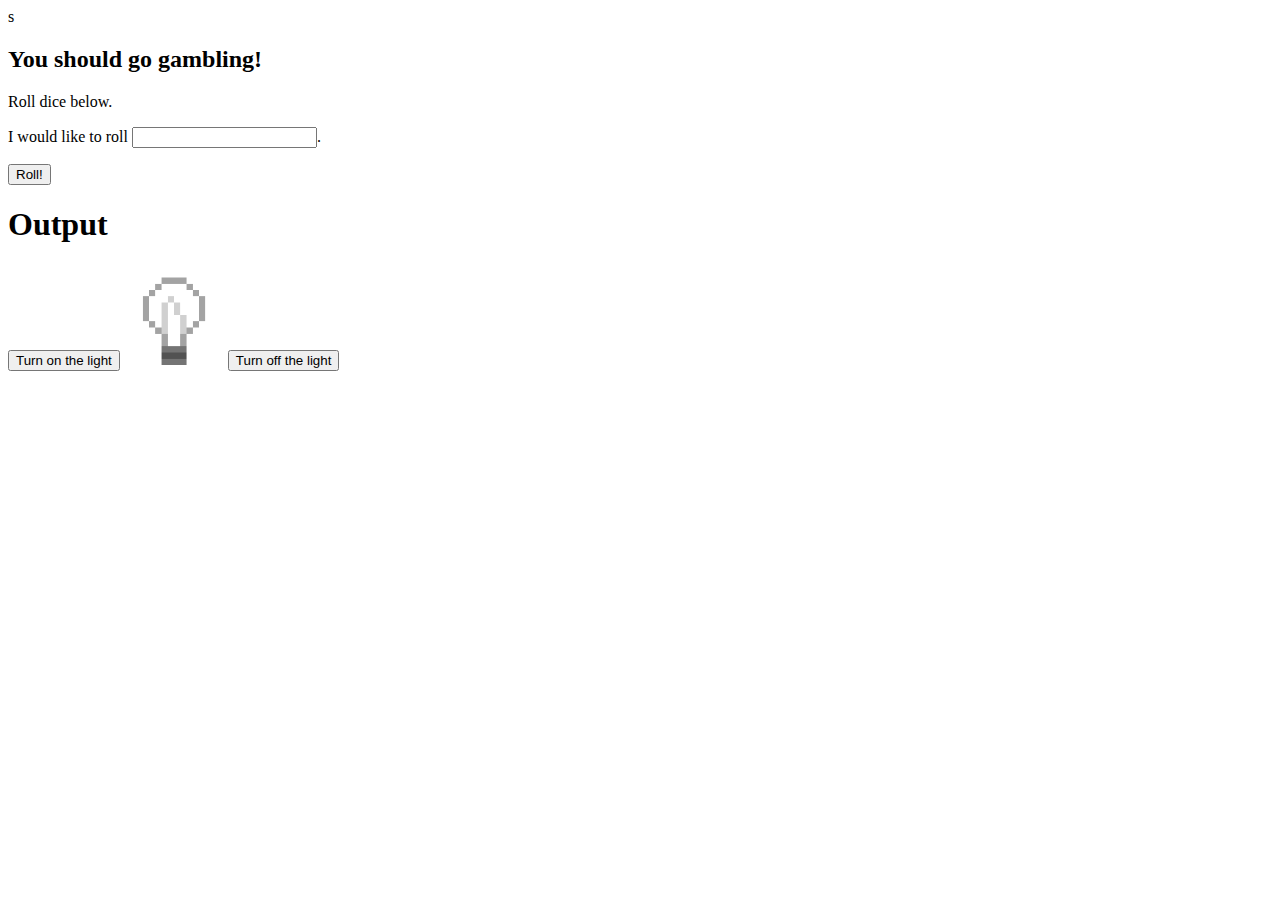
==== index.html @ 0e2e7de5 "Update index.html" ====
<!DOCTYPE html>
<html>
  <head>
    <script src="parser/tokenizer.js" type="module"></script>
    <script src="parser/calculator.js" type="module"></script>
    <script type="module">import { Calculator } from ./parser/tokenizer.js; </script>s
  </head>
  <body>
  
    <h2>You should go gambling!</h2>
    <p>Roll dice below.</p>
    <p>I would like to roll <input id='dice' type='text'>.</p>
    <button onclick="document.getElementById('rollOutput').innerHTML=Calculator(dice);">Roll!</button>
    <h1 id='rollOutput'>Output</h1>
    <button onclick="document.getElementById('myImage').src='bulbon.png'">Turn on the light</button>
    <img id="myImage" src="bulboff.png" style="width:100px">
    <button onclick="document.getElementById('myImage').src='bulboff.png'">Turn off the light</button>
    
  </body>
</html>
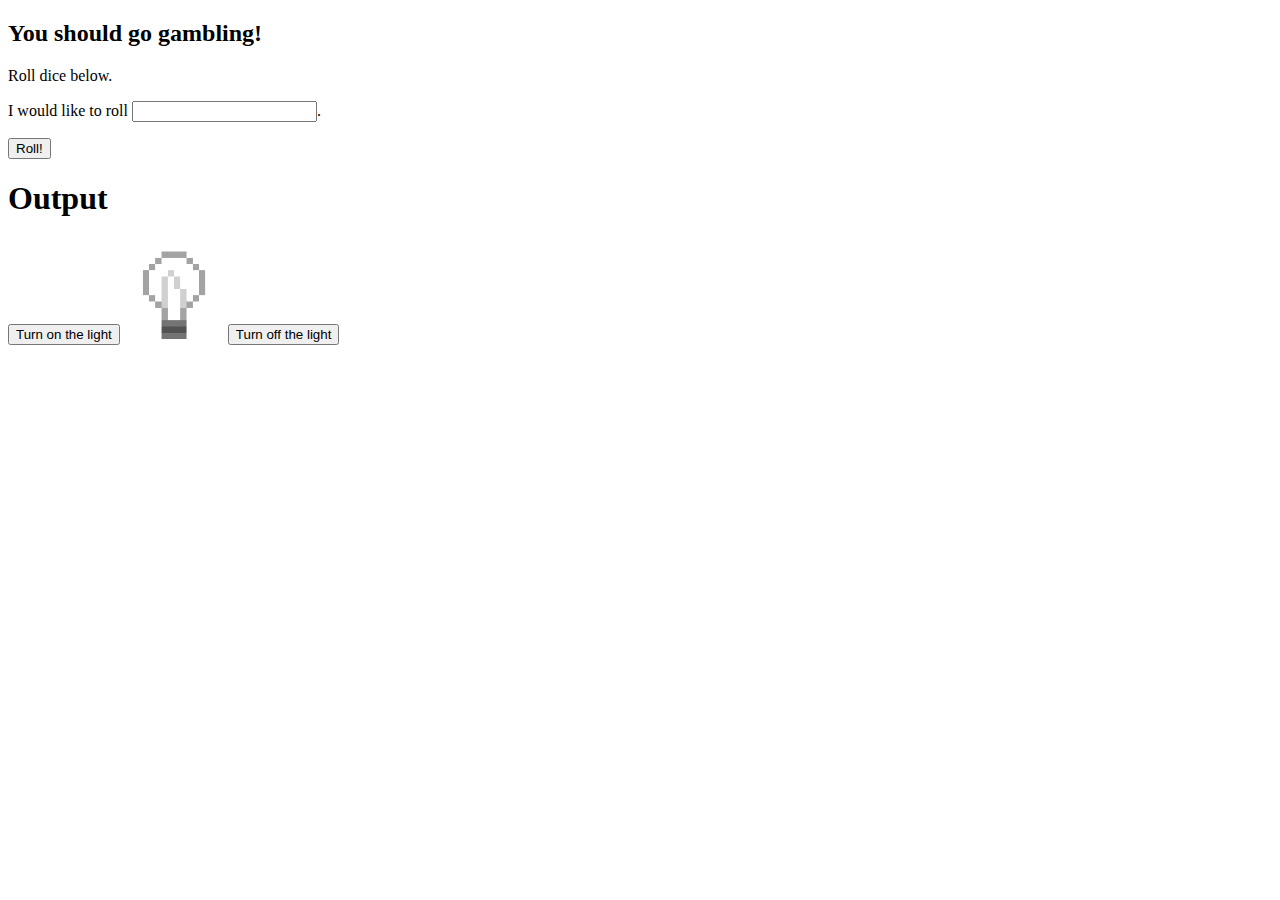
==== commit b989ca2f: "Update index.html" ====
--- a/index.html
+++ b/index.html
@@ -1,9 +1,7 @@
 <!DOCTYPE html>
 <html>
   <head>
-    <script src="parser/tokenizer.js" type="module"></script>
-    <script src="parser/calculator.js" type="module"></script>
-    <script type="module">import { Calculator } from ./parser/tokenizer.js; </script>s
+    <script src="parser/calculator.js"></script>
   </head>
   <body>
   
